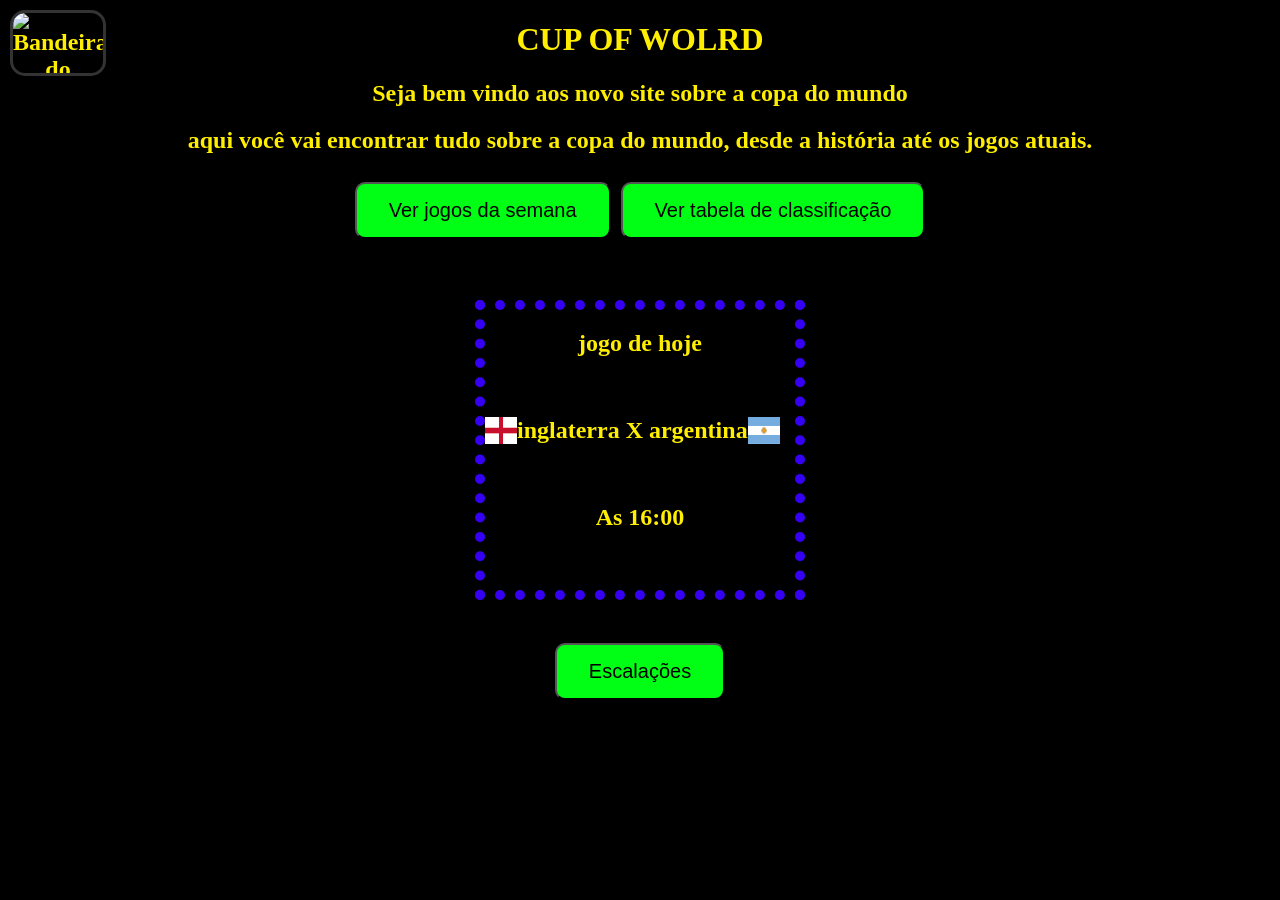
==== index.html @ 83c1a1a8 "inicio do repositório" ====
<!DOCTYPE html>
<html>
<head>
<title>Yellow Futbol</title>
   <link rel="stylesheet" type="text/css" href="Style.css">
</head>
<body>  <h1>CUP OF WOLRD</h1> 
<div>
<h2>Seja bem vindo aos novo site sobre a copa do mundo</h2> 
<h2> aqui você vai encontrar tudo sobre a copa do mundo, desde a história até os jogos atuais. </p> 
<button class="jogos">Ver jogos da semana</button>
<button class="tabela">Ver tabela de classificação</button>
<div>
<button class="escalações">Escalações</button>
<img src="https://www.gov.br/agricultura/pt-br/assuntos/relacoes-internacionais/agro-mais-investimentos/imagens/bandeira-do-brasil.png/@@images/image.png" alt="Bandeira do Brasil" class="Bandeira-do-Brasil">
<div class="retangulo">
   <div class="bloco_jogos">jogo de hoje
   <div class="partida"><img class="band" src="./images.png" alt="bandeira inglaterra">
   inglaterra X argentina <img class="band" src="./images(1).png" alt="bandeira argentina">
   </div>
   As 16:00</div>
</div>
---- Style.css ----
body {background-color: rgba(0, 0, 0, 1);}
h1 {color: rgb(255, 238, 0);}
h2 {color: rgb(255, 238, 0);}
h3 {color: rgb(255, 238, 0);}
h1 {
  text-align: center;
}
h2 {
  text-align: center;
}
h3 {
  text-align: center;
} 
.escalações {
  background-color: #00ff15;
  border-radius: 10px;
  color: rgb(0, 0, 0);
  padding: 15px 32px;
  text-align: center;
  text-decoration: none;
  display: inline-block;
  font-size: 20px;
  margin: 4px 2px;
  cursor: pointer;
}

.escalações{ margin-top: 400px;}



.jogos {
  background-color: #00ff15;
  border-radius: 10px;
  color: rgb(0, 0, 0);
  padding: 15px 32px;
  text-align: center;
  text-decoration: none;
  display: inline-block;
  font-size: 20px;
  margin: 4px 2px;
  cursor: pointer;
}



.tabela {
  background-color: #00ff15;
  border-radius: 10px;
  color: rgb(0, 0, 0);
  padding: 15px 32px;
  text-align: center;
  text-decoration: none;
  display: inline-block;
  font-size: 20px;
  margin: 4px 2px;
  cursor: pointer;
}



/*estilização das fontes*/

.protest-strike-regular {
  font-family: "Protest Strike", sans-serif;
  font-weight: 400;
  font-style: normal;
}

.Bandeira-do-Brasil {
  width: 90px;
  height: 60px;
  position: absolute;
  top: 10px;
  left: 10px;
   border: 3px solid #333;
  border-radius: 15px;
}
.retangulo {
  position: absolute;
  top: 50%;
  left: 50%;
  transform: translate(-50%, -50%);
  width: 310px;
  height: 280px;
  background-color: #000000;
  border:dotted 10px #3500f3;
}
.bloco_jogos{
  display: flex;
  flex-direction: column;
  margin-top: 20px;
  gap: 30px

}
.partida {
  display: flex;
  margin: 30px 0px;
}
.band {
  width: 32px;
}
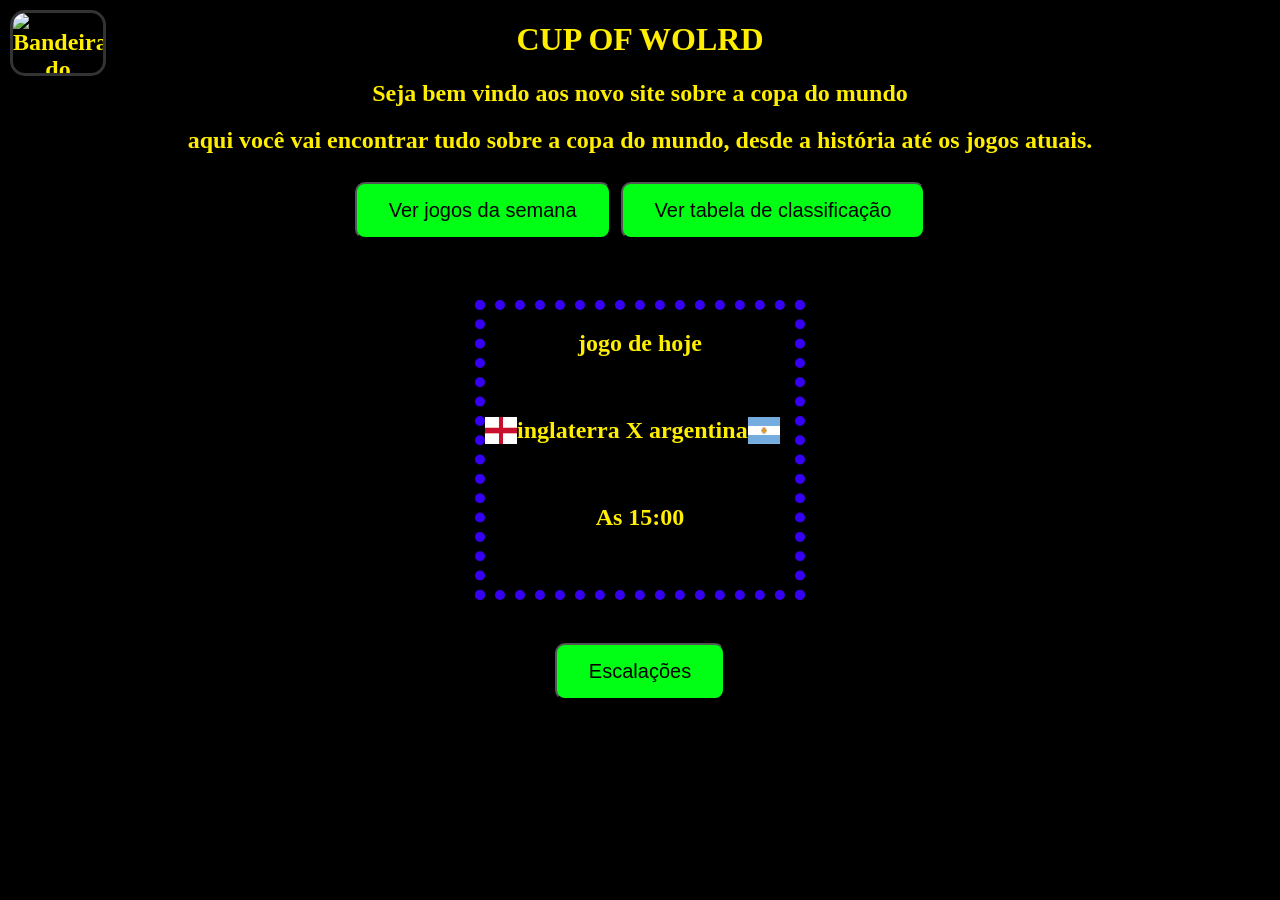
==== commit 01ef029f: "teste" ====
--- a/index.html
+++ b/index.html
@@ -18,5 +18,6 @@
    <div class="partida"><img class="band" src="./images.png" alt="bandeira inglaterra">
    inglaterra X argentina <img class="band" src="./images(1).png" alt="bandeira argentina">
    </div>
-   As 16:00</div>
+   As 15:00</div>
 </div>
+
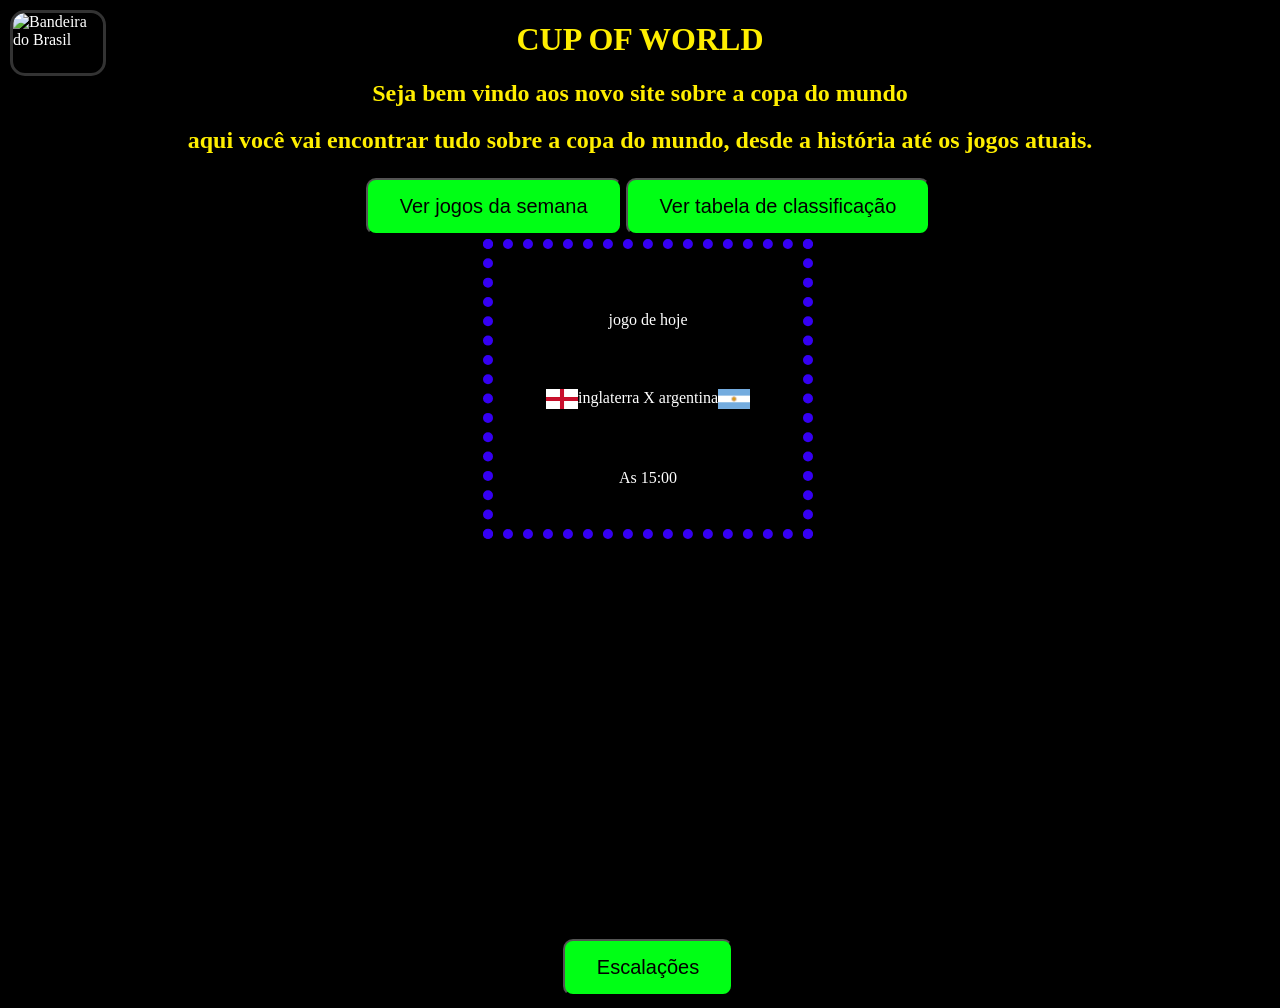
==== commit 75063763: "site sendo feito pra mobile" ====
--- a/index.html
+++ b/index.html
@@ -2,22 +2,39 @@
 <html>
 <head>
 <title>Yellow Futbol</title>
+<meta name="viewport" content="width=device-width, initial-scale=1.0">
    <link rel="stylesheet" type="text/css" href="Style.css">
 </head>
-<body>  <h1>CUP OF WOLRD</h1> 
+<body>  
+<h1>CUP OF WORLD</h1> 
 <div>
 <h2>Seja bem vindo aos novo site sobre a copa do mundo</h2> 
-<h2> aqui você vai encontrar tudo sobre a copa do mundo, desde a história até os jogos atuais. </p> 
+<h2> aqui você vai encontrar tudo sobre a copa do mundo, desde a história até os jogos atuais. </h2> 
+<div class="btn-group">
 <button class="jogos">Ver jogos da semana</button>
-<button class="tabela">Ver tabela de classificação</button>
-<div>
-<button class="escalações">Escalações</button>
+<button class="tabela">Ver tabela de classificação</button></div>
+</div>
+<div class="jogos-group">
+   <div class="retangulo2">
+      <div class="bloco_jogos">jogo de hoje
+         <div class="partida">
+            <img class="band" src="./images.png" alt="bandeira inglaterra">
+            inglaterra X argentina 
+            <img class="band" src="./images(1).png" alt="bandeira argentina">
+         </div>
+         As 15:00
+      </div>
+   </div>
+</div>
+<div class="btn-group"><button class="escalações">Escalações</button></div>
 <img src="https://www.gov.br/agricultura/pt-br/assuntos/relacoes-internacionais/agro-mais-investimentos/imagens/bandeira-do-brasil.png/@@images/image.png" alt="Bandeira do Brasil" class="Bandeira-do-Brasil">
-<div class="retangulo">
+<!--<div class="retangulo">
    <div class="bloco_jogos">jogo de hoje
    <div class="partida"><img class="band" src="./images.png" alt="bandeira inglaterra">
    inglaterra X argentina <img class="band" src="./images(1).png" alt="bandeira argentina">
    </div>
    As 15:00</div>
-</div>
 
+</div>-->
+
+</body>
--- a/Style.css
+++ b/Style.css
@@ -1,4 +1,21 @@
-body {background-color: rgba(0, 0, 0, 1);}
+ 
+@media screen and (max-width: 420px) {
+
+  .retangulo2 {
+
+  width: 100%;
+  height: auto;
+  background-color: #000000;
+  border:dotted 10px #3500f3;
+
+}
+
+
+  
+}
+
+body {background-color: rgba(0, 0, 0, 1);
+color:#fff;}
 h1 {color: rgb(255, 238, 0);}
 h2 {color: rgb(255, 238, 0);}
 h3 {color: rgb(255, 238, 0);}
@@ -75,11 +92,34 @@
    border: 3px solid #333;
   border-radius: 15px;
 }
+.btn-group {
+  display: flex;
+  width: 100dvw;
+  justify-content: center;
+
+}
 .retangulo {
   position: absolute;
   top: 50%;
   left: 50%;
   transform: translate(-50%, -50%);
+  width: 310px;
+  height: 280px;
+  background-color: #000000;
+  border:dotted 10px #3500f3;
+}
+.jogos-group {
+  display: flex;
+  width: 100dvw;
+  justify-content: center;
+
+}
+.retangulo2 {
+  display: flex;
+  text-align: center;
+  position: relative;
+  align-items: center;
+  justify-content: center;
   width: 310px;
   height: 280px;
   background-color: #000000;
@@ -99,7 +139,7 @@
 .band {
   width: 32px;
 }
- 
 
 
 
+
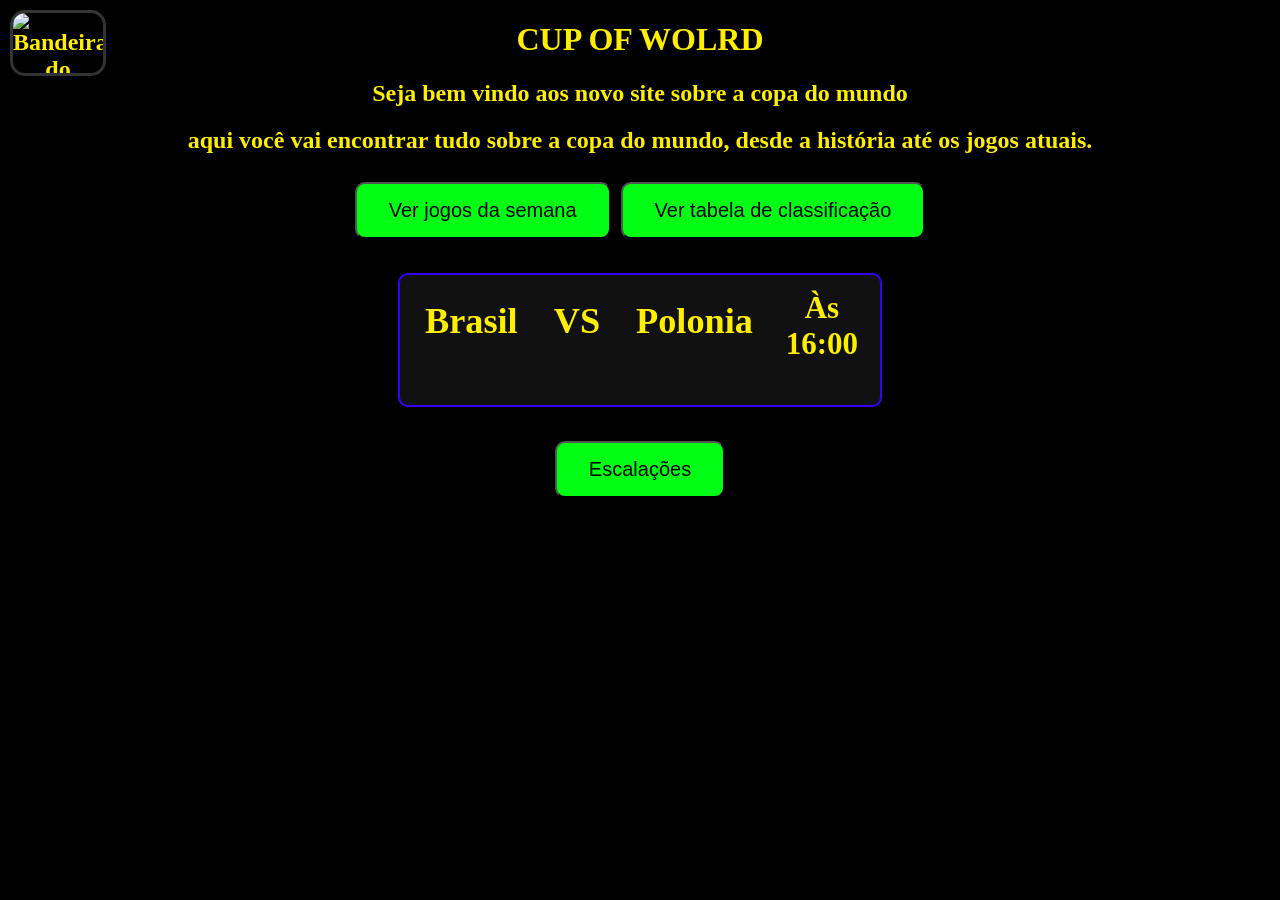
==== commit 2fe7fb70: "Atualização com js" ====
--- a/index.html
+++ b/index.html
@@ -2,39 +2,21 @@
 <html>
 <head>
 <title>Yellow Futbol</title>
-<meta name="viewport" content="width=device-width, initial-scale=1.0">
    <link rel="stylesheet" type="text/css" href="Style.css">
 </head>
-<body>  
-<h1>CUP OF WORLD</h1> 
+<body>  <h1>CUP OF WOLRD</h1> 
 <div>
 <h2>Seja bem vindo aos novo site sobre a copa do mundo</h2> 
-<h2> aqui você vai encontrar tudo sobre a copa do mundo, desde a história até os jogos atuais. </h2> 
-<div class="btn-group">
+<h2> aqui você vai encontrar tudo sobre a copa do mundo, desde a história até os jogos atuais. </p> 
 <button class="jogos">Ver jogos da semana</button>
-<button class="tabela">Ver tabela de classificação</button></div>
+<button class="tabela">Ver tabela de classificação</button>
+<div>
+<div class="bloco_jogos"></div>
+<button class="escalações">Escalações</button>
+<img src="https://www.gov.br/agricultura/pt-br/assuntos/relacoes-internacionais/agro-mais-investimentos/imagens/bandeira-do-brasil.png/@@images/image.png" alt="Bandeira do Brasil" class="Bandeira-do-Brasil">
+
+
+
 </div>
-<div class="jogos-group">
-   <div class="retangulo2">
-      <div class="bloco_jogos">jogo de hoje
-         <div class="partida">
-            <img class="band" src="./images.png" alt="bandeira inglaterra">
-            inglaterra X argentina 
-            <img class="band" src="./images(1).png" alt="bandeira argentina">
-         </div>
-         As 15:00
-      </div>
-   </div>
-</div>
-<div class="btn-group"><button class="escalações">Escalações</button></div>
-<img src="https://www.gov.br/agricultura/pt-br/assuntos/relacoes-internacionais/agro-mais-investimentos/imagens/bandeira-do-brasil.png/@@images/image.png" alt="Bandeira do Brasil" class="Bandeira-do-Brasil">
-<!--<div class="retangulo">
-   <div class="bloco_jogos">jogo de hoje
-   <div class="partida"><img class="band" src="./images.png" alt="bandeira inglaterra">
-   inglaterra X argentina <img class="band" src="./images(1).png" alt="bandeira argentina">
-   </div>
-   As 15:00</div>
 
-</div>-->
-
-</body>+<script src="script.js"></script>
--- a/Style.css
+++ b/Style.css
@@ -1,21 +1,4 @@
- 
-@media screen and (max-width: 420px) {
-
-  .retangulo2 {
-
-  width: 100%;
-  height: auto;
-  background-color: #000000;
-  border:dotted 10px #3500f3;
-
-}
-
-
-  
-}
-
-body {background-color: rgba(0, 0, 0, 1);
-color:#fff;}
+body {background-color: rgba(0, 0, 0, 1);}
 h1 {color: rgb(255, 238, 0);}
 h2 {color: rgb(255, 238, 0);}
 h3 {color: rgb(255, 238, 0);}
@@ -41,7 +24,7 @@
   cursor: pointer;
 }
 
-.escalações{ margin-top: 400px;}
+
 
 
 
@@ -74,9 +57,6 @@
 }
 
 
-
-/*estilização das fontes*/
-
 .protest-strike-regular {
   font-family: "Protest Strike", sans-serif;
   font-weight: 400;
@@ -92,46 +72,7 @@
    border: 3px solid #333;
   border-radius: 15px;
 }
-.btn-group {
-  display: flex;
-  width: 100dvw;
-  justify-content: center;
 
-}
-.retangulo {
-  position: absolute;
-  top: 50%;
-  left: 50%;
-  transform: translate(-50%, -50%);
-  width: 310px;
-  height: 280px;
-  background-color: #000000;
-  border:dotted 10px #3500f3;
-}
-.jogos-group {
-  display: flex;
-  width: 100dvw;
-  justify-content: center;
-
-}
-.retangulo2 {
-  display: flex;
-  text-align: center;
-  position: relative;
-  align-items: center;
-  justify-content: center;
-  width: 310px;
-  height: 280px;
-  background-color: #000000;
-  border:dotted 10px #3500f3;
-}
-.bloco_jogos{
-  display: flex;
-  flex-direction: column;
-  margin-top: 20px;
-  gap: 30px
-
-}
 .partida {
   display: flex;
   margin: 30px 0px;
@@ -139,7 +80,42 @@
 .band {
   width: 32px;
 }
+ 
+ 
+
+.bloco_jogos {
+  display: flex;
+  flex-direction: column;
+  align-items: center;
+  gap: 20px;
+  font-size: 31px;
+}
 
 
+.partida {
+  width: 450px;
+  height: 100px;
+  gap: 16px;
+  background-color: #111;
+  border: 2px solid #3500f3;
+  border-radius: 10px;
+  padding: 15px;
+  text-align: center;
+}
 
 
+.partida h3 {
+    margin: 10px;
+}
+
+.partida p {
+    color: white;
+    font-size: 18px;
+}
+
+.band {
+    width: 40px;
+    height: 25px;
+    vertical-align: middle;
+    margin: 5px;
+}
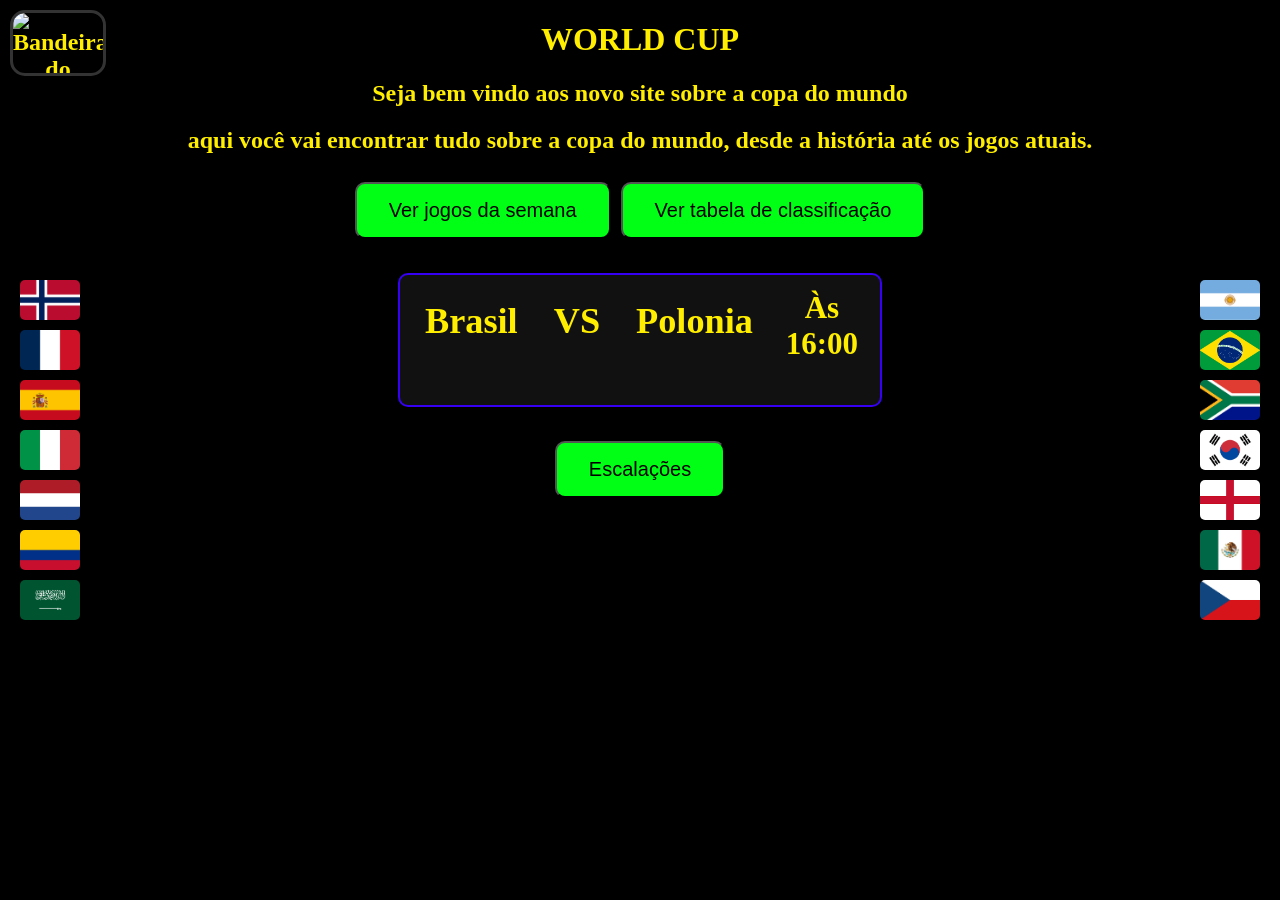
==== commit 7adabc94: "meu site atu" ====
--- a/index.html
+++ b/index.html
@@ -4,7 +4,7 @@
 <title>Yellow Futbol</title>
    <link rel="stylesheet" type="text/css" href="Style.css">
 </head>
-<body>  <h1>CUP OF WOLRD</h1> 
+<body>  <h1>WORLD CUP</h1> 
 <div>
 <h2>Seja bem vindo aos novo site sobre a copa do mundo</h2> 
 <h2> aqui você vai encontrar tudo sobre a copa do mundo, desde a história até os jogos atuais. </p> 
@@ -19,4 +19,28 @@
 
 </div>
 
-<script src="script.js"></script>+<script src="script.js"></script>
+
+<div class="bandeiras-direita">
+   <div class="troca-imagem">
+      <img src="argentina.png" class="img-normal" alt="Imagem normal">
+      <img src="messi.png" class="img-hover" alt="Imagem ao passar o mouse">
+   </div>
+   <img src = "brasil.png" alt="Bandeira do Brasil" class="bandeira-brasil">
+   <img src = "africadosul.png" alt="Bandeira da África do Sul" class="bandeira-africadosul">
+   <img src = "coreiasul.png" alt="Bandeira da Coreia do Sul" class="bandeira-coreiasul">
+   <img src = "inglaterra.png" alt="Bandeira da Inglaterra" class="bandeira-inglaterra">
+   <img src = "mexico.png" alt="Bandeira do México" class="bandeira-mexico">
+   <img src = "republicacheca.png" alt="Bandeira da República Checa" class="bandeira-republicacheca">
+</div>
+
+<div class="bandeiras-esquerda">
+    <img src="noruega.png" alt="Bandeira da Noruega" class="bandeira-noruega">
+    <img src="frança.png" alt="Bandeira da França" class="bandeira-franca">
+    <img src="espanha.png" alt="Bandeira da Espanha" class="bandeira-espanha">
+    <img src="italia.png" alt="Bandeira da Itália" class="bandeira-italia">
+    <img src="holanda.png" alt="Bandeira da Holanda" class="bandeira-holanda">
+    <img src="colombia.png" alt="Bandeira da Colômbia" class="bandeira-colombia">
+    <img src="arabia.png" alt="Bandeira da Arábia Saudita" class="bandeira-arabia">
+</div>
+
--- a/Style.css
+++ b/Style.css
@@ -113,9 +113,62 @@
     font-size: 18px;
 }
 
-.band {
-    width: 40px;
-    height: 25px;
-    vertical-align: middle;
-    margin: 5px;
+
+.bandeiras-direita {
+    position: fixed;
+    right: 20px;
+    top: 50%;
+    transform: translateY(-50%);
+
+    display: flex;
+    flex-direction: column;
+    gap: 10px;
+}
+
+
+.bandeiras-esquerda {
+    position: fixed;
+    left: 20px;
+    top: 50%;
+    transform: translateY(-50%);
+
+    display: flex;
+    flex-direction: column;
+    gap: 10px;
+} 
+
+.bandeiras-direita img,
+.bandeiras-esquerda img {
+    width: 60px;
+    height: 40px;
+    object-fit: cover;
+    border-radius: 5px;
+}
+
+.troca-imagem {
+  position: relative;
+  width: 60px; /* ajuste ao tamanho desejado */
+  height: 40px;
+}
+
+.troca-imagem img {
+  position: absolute;
+  top: 0;
+  left: 0;
+  width: 100%;
+  height: 100%;
+  object-fit: cover;
+  transition: opacity 0.3s ease;
+}
+
+.img-hover {
+  opacity: 0;
+}
+
+.troca-imagem:hover .img-normal {
+  opacity: 0;
+}
+
+.troca-imagem:hover .img-hover {
+  opacity: 1;
 }
